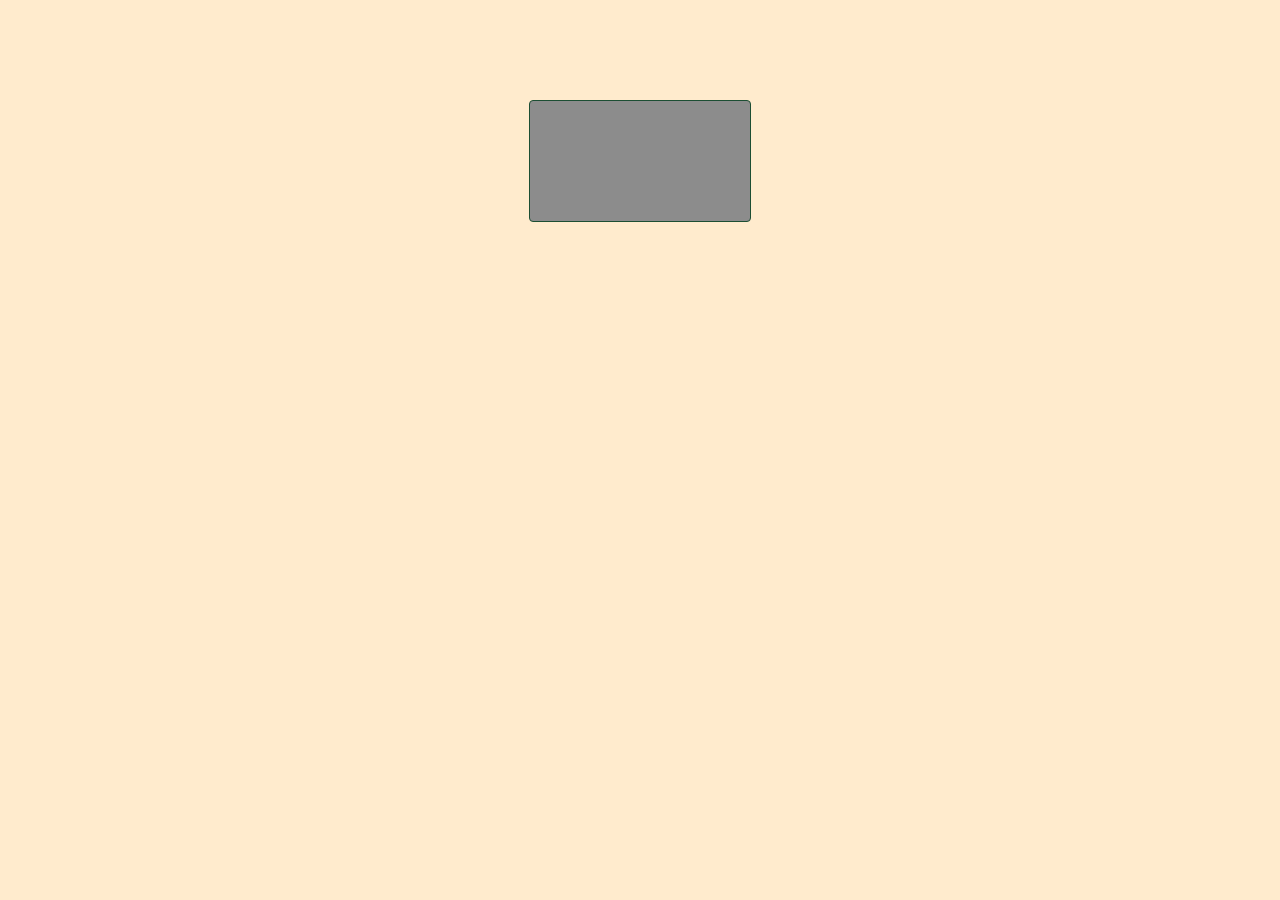
==== 1/Problem 2-3/main.html @ f4aea28a "Renamed Problem 2 -> Problem 2-3" ====
<!DOCTYPE html>
<html>
<head>
	<title>IPP. Lab #1. Problems 2-3</title>
	<link rel="stylesheet" type="text/css" href="main.css">
	<script type="text/javascript" src="jquery-2.0.3.js"></script>
	<script type="text/javascript" src="main.js"></script>
</head>
<body>
	<div id="scoreboard">
		<div class="block" id="titles">
		</div>
		<div class="block" id="scores">
		</div>
		<div id="info">
			New Game Started!
		</div>
	</div>
</body>
</html>
---- 1/Problem 2-3/main.css ----
body{
	margin: 0 auto;
	padding: 0;
	width: 800px;
	font-family: monospace;
	font-size: 14px;
	background-color: blanchedalmond;
}

#scoreboard{
	width: 200px;
	height: 100px;
	padding: 10px;
	background-color: #8c8c8c;
	color: white;
	margin: 100px auto 0px;
	border: 1px solid #1c4e33;
	border-radius: 4px;
}

#scoreboard div{
	display: inline-block;
	text-align: center;
	margin-right: 5px;
}

.block{
	display: block!important;
}

#scoreboard #info{
	display: none;
	color: orange;
	margin: 30px;
}
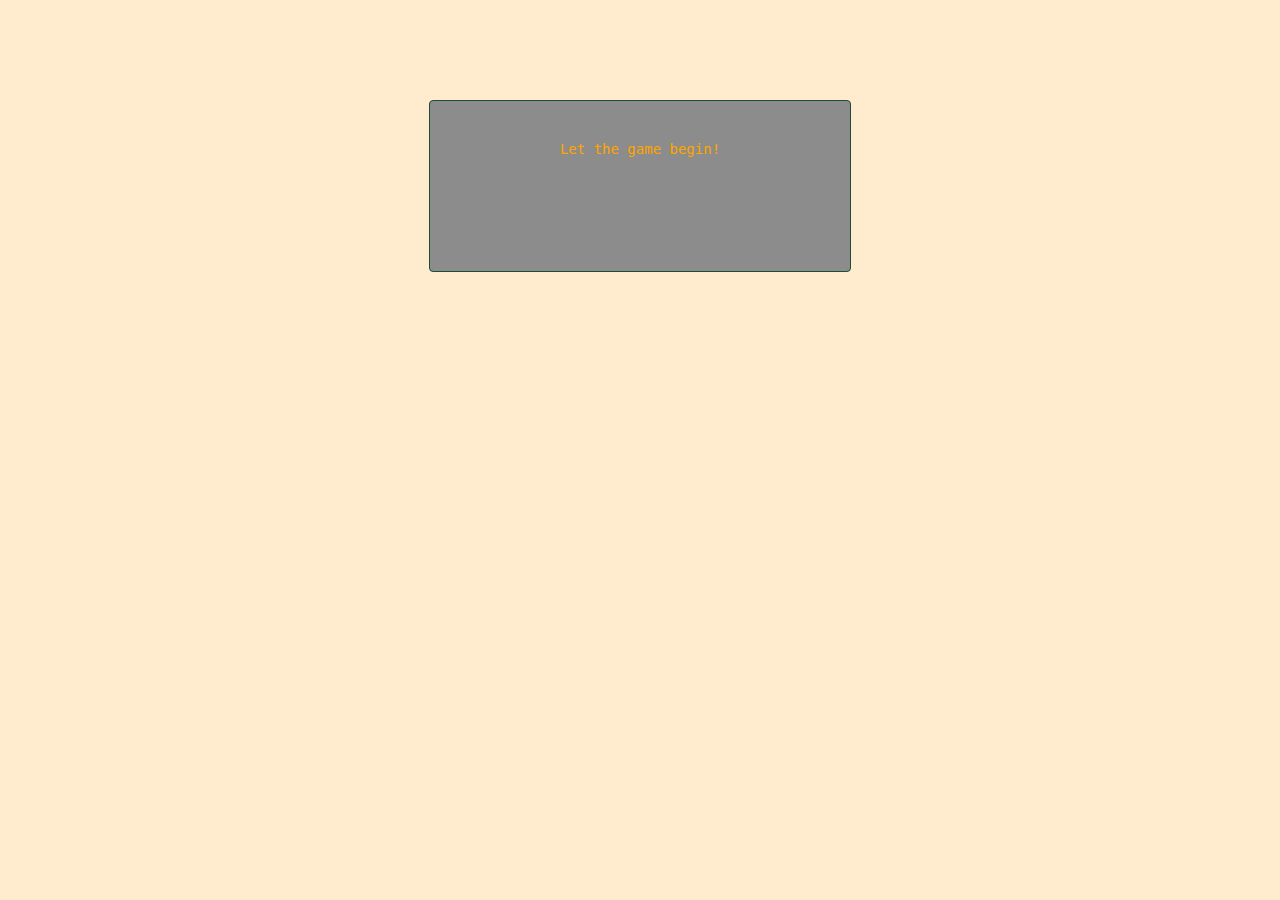
==== commit cbafb714: "Problem 2. Mediator takes care of everything. Players play, scoreboard displays. TBD: custom events " ====
--- a/1/Problem 2-3/main.html
+++ b/1/Problem 2-3/main.html
@@ -4,17 +4,12 @@
 	<title>IPP. Lab #1. Problems 2-3</title>
 	<link rel="stylesheet" type="text/css" href="main.css">
 	<script type="text/javascript" src="jquery-2.0.3.js"></script>
-	<script type="text/javascript" src="main.js"></script>
+	<script type="text/javascript" src="updated.js"></script>
 </head>
 <body>
 	<div id="scoreboard">
-		<div class="block" id="titles">
-		</div>
-		<div class="block" id="scores">
-		</div>
-		<div id="info">
-			New Game Started!
-		</div>
+		<div id="scores"></div>
+		<div id="info">New Game Started!</div>
 	</div>
 </body>
 </html>--- a/1/Problem 2-3/main.css
+++ b/1/Problem 2-3/main.css
@@ -8,8 +8,9 @@
 }
 
 #scoreboard{
-	width: 200px;
-	height: 100px;
+	width: 400px;
+	height: auto;
+	min-height: 150px;
 	padding: 10px;
 	background-color: #8c8c8c;
 	color: white;
@@ -19,13 +20,13 @@
 }
 
 #scoreboard div{
-	display: inline-block;
+	/*display: inline-block;*/
 	text-align: center;
 	margin-right: 5px;
 }
 
-.block{
-	display: block!important;
+#info{
+	font-size: 14px;
 }
 
 #scoreboard #info{
